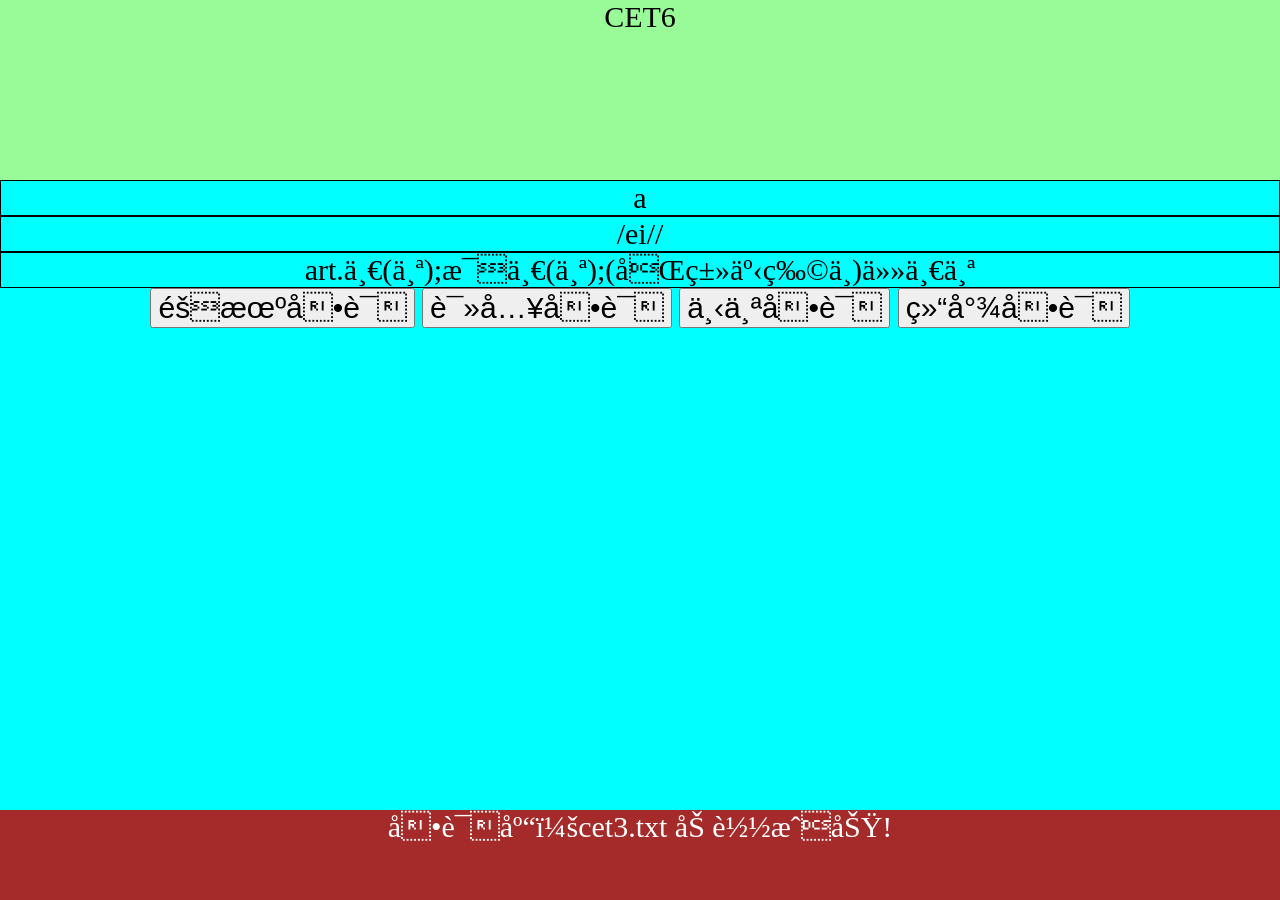
==== 1011.html @ 798f89d6 "Rename 1011 to 1011.html" ====
<!DOCTYPE html>

<html lang="en">
<head>
    <meta charset="utf 8" />
    <meta name="viewport" content="width=device width, initial scale=1.0">
    <title>hello</title>
    <style>
        * {
            margin: 0;
            font-size: 30px;
            text-align: center;
        }

        p {
            border: 1px solid black;
        }

        header {
            height: 20%;
            background-color: palegreen;
        }

        body {
            height: 100vh;
        }

        main {
            height: 70%;
            background-color: aqua;
        }

        footer {
            height: 10%;
            background-color: brown;
            color: white;
        }
    </style>
    <script>
let Model = {} ;
        Model.cet6Str = '' ;
        Model.CET6 = [] ;
        Model.cetUrl = ['cet1.txt','cet2,txt','cet3.txt'];
        for(let i=0; i<Model.cetUrl.length; i++){
            fetch(Model.cetUrl[i])
            .then(res => res.text())
            .then(txt => {
                Model.cet6Str += txt ;
                IU.log('单词库：' + Model.cetUrl[i] + ' 加载成功!') ;
            });
          } ;
    </script>
</head>
<body>
    <header>
        CET6
    </header>
    <main>
        <p id="word">a</p>
        <p id="pron">/ei//</p>
        <p id="chinese"> art.一(个);每一(个);(同类事物中)任一个</p>
        <button id="randWord">随机单词</button>
        <button id="loadWord">读入单词</button>
        <button id="nextWord">下个单词</button>
        <button id="lastWord">结尾单词</button>
    </main>
    <footer>
        20223493杨欣杰22计算机及科学与技术2班
    </footer>
    <script>
         let IU ={};
        IU.log =function(s){
            select('footer').textContent =s;
        }
        let cet6Str='';
        let loadCet = select('button#loadWord');
        let randWord= select('button#randWord');
        loadCet.onclick=function(){
        fetch('cet6.txt')
        .then(res=>res.text())
        .then(txt=>cet6Str=txt);
        };
        Model.CET6 = Model.cet6Str.split('\r\n') ;
        if(Model.CET6.length < 5000){
            IU.log("单词正在读入,Please wait!");
        }else{
            IU.log("已经读入了"+ Model.CET6.length + "单词!")
        };
        randWord.onclick=function(){
        if(cet6Str.length==0){
        let s='请先读入单词！';
        select('footer').textContent=s;
        }else{
        let arr=cet6Str.split('\r\n');
        console.log(arr);
        let rand=Math.floor(Math.random()*arr.length);
        let str=arr[rand];
        console.log(str);
        let begin=str.indexOf('\t');
        let end=str.lastIndexOf('\t');
        console.log('b:'+begin+'e:'+end);
        let en=str.slice(0,begin);
        let pr=str.slice(begin+1,end);
        let cn=str.slice(end+1);
        select('p#word').textContent=en;
        select('p#pron').textContent=pr;
        select('p#chinese').textContent=cn;
}
        };
        select('button#firstWord').onclick = function () {
            let CET6 = Model.CET6;
            let word = CET6[0];
            IU.printWord(word);
            IU.log('你选中了第 1 个单词');
        };
        select('button#lastWord').onclick = function () {
            let CET6 = Model.CET6;
            let word = CET6[CET6.length - 1];
           IU.printWord(word);
            IU.log('你选中了最后一个单词');
        };
        select('button#randWord').onclick = function () {
            let CET6 = Model.CET6;
            let rand = Math.floor(Math.random() * CET6.length);
            let word = CET6[rand];
            IU.printWord(word);
            IU.log('你随机选中了第 ' + (rand + 1) + ' 个单词');
        };
        select('button#nextWord').onclick = function () {
            let word = { en: 'sorry ', pn: 'so ri', cn: '不好意思！' };
            IU.printWord(word);
            IU.log('你选中的按钮，我暂时还不会写代码');
        };
    function select(selector){
    let dom=document.querySelector(selector);
    return dom;
}
    </script>

</body>
</html>
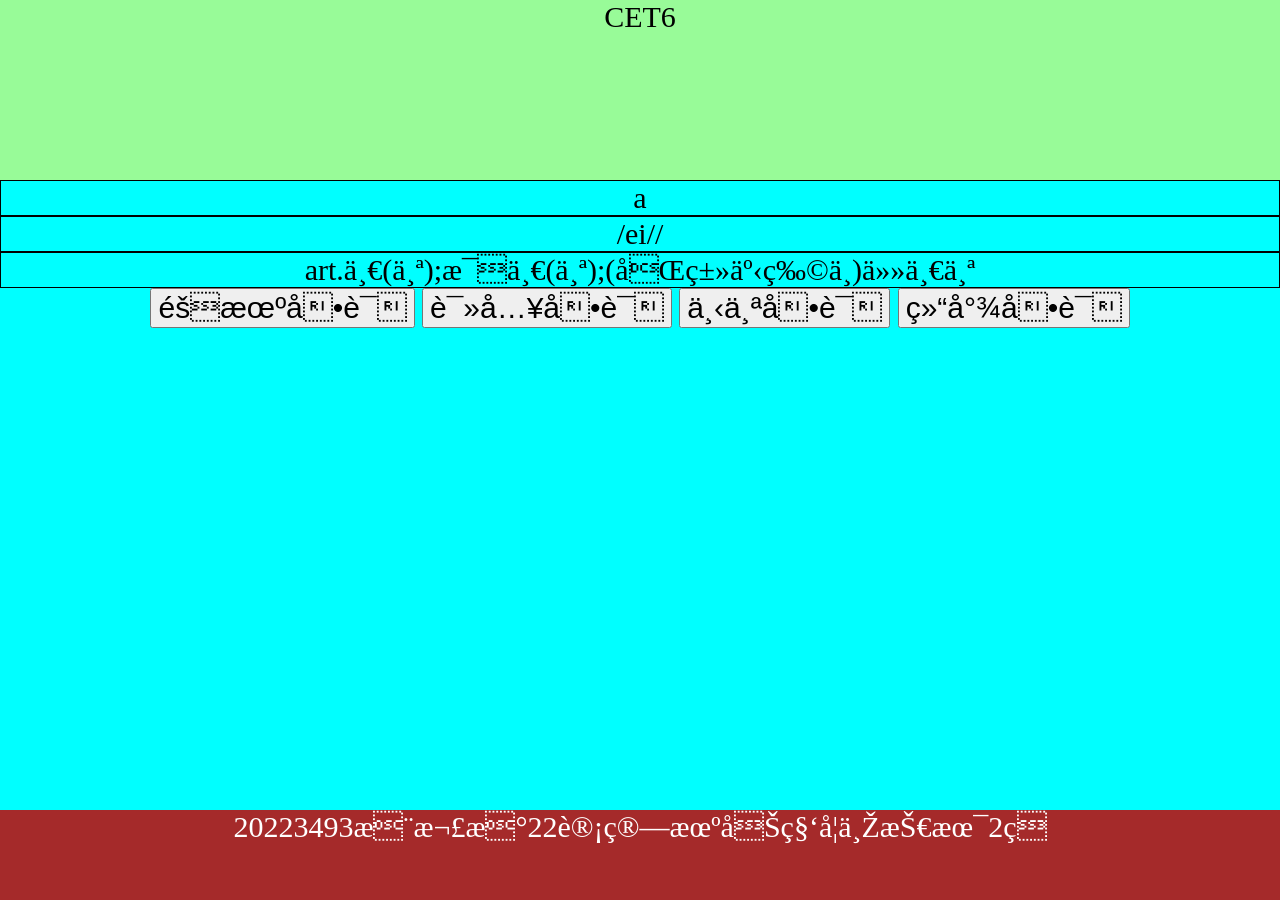
==== commit 5a9ed8c3: "Update 1011.html" ====
--- a/1011.html
+++ b/1011.html
@@ -49,6 +49,17 @@
                 IU.log('单词库：' + Model.cetUrl[i] + ' 加载成功!') ;
             });
           } ;
+        letarr=Model.cet6String.split('\n');
+for(leti=0;i<arr.length;i++){
+let s=arr[i];
+let word={};
+let wordArr=s.split('\t');
+word.en=wordArr[0];
+word.pn=wordArr[1];
+word.cn=wordArr[2];
+Model.CET6.push(word);
+}
+}
     </script>
 </head>
 <body>
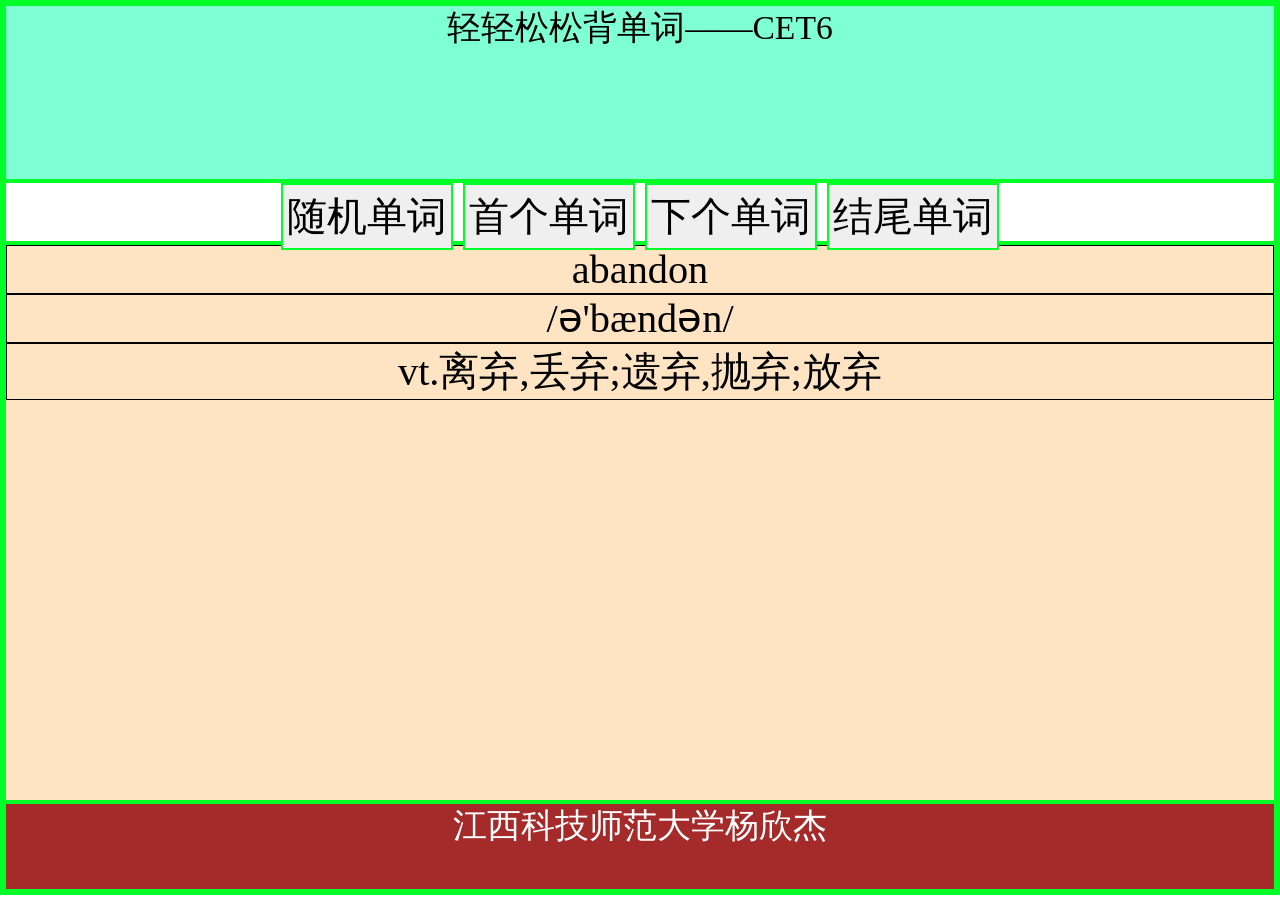
==== commit 41b2701c: "Add files via upload" ====
--- a/1011.html
+++ b/1011.html
@@ -1,33 +1,42 @@
-<!DOCTYPE html>
-
+﻿<!DOCTYPE html>
 <html lang="en">
 <head>
-    <meta charset="utf 8" />
-    <meta name="viewport" content="width=device width, initial scale=1.0">
-    <title>hello</title>
+    <meta charset="UTF-8">
+    <meta name="viewport" content="width=device-width, initial-scale=1.0">
+    <title>welcome to my CET APP</title>
     <style>
         * {
+            border: 2px solid rgb(0, 255, 38);
             margin: 0;
-            font-size: 30px;
+            padding: 0;
             text-align: center;
+            box-sizing: border-box;
         }
 
         p {
             border: 1px solid black;
         }
 
+        body {
+            height: 99vh;
+            font-size: calc(0.5em + 2vw);
+        }
+
         header {
             height: 20%;
-            background-color: palegreen;
+            font-size: 1em;
+            background-color: aquamarine;
         }
 
-        body {
-            height: 100vh;
+        nav {
+            height: 7%;
+            font-size: 1.2em;
         }
 
         main {
-            height: 70%;
-            background-color: aqua;
+            height: 63%;
+            font-size: 1.2em;
+            background-color: bisque;
         }
 
         footer {
@@ -35,118 +44,91 @@
             background-color: brown;
             color: white;
         }
+
+        button {
+            padding: 0.1em;
+            font-size: 1em;
+        }
     </style>
     <script>
-let Model = {} ;
-        Model.cet6Str = '' ;
-        Model.CET6 = [] ;
-        Model.cetUrl = ['cet1.txt','cet2,txt','cet3.txt'];
-        for(let i=0; i<Model.cetUrl.length; i++){
-            fetch(Model.cetUrl[i])
-            .then(res => res.text())
-            .then(txt => {
-                Model.cet6Str += txt ;
-                IU.log('单词库：' + Model.cetUrl[i] + ' 加载成功!') ;
-            });
-          } ;
-        letarr=Model.cet6String.split('\n');
-for(leti=0;i<arr.length;i++){
-let s=arr[i];
-let word={};
-let wordArr=s.split('\t');
-word.en=wordArr[0];
-word.pn=wordArr[1];
-word.cn=wordArr[2];
-Model.CET6.push(word);
-}
-}
+        //定义了全局变量，Model对象，用来给程序建立理解模型
+        let Model = {}; //每个对象实例，都会开辟一个独立的内存空间，用来存放数据
+        //为应对较慢的网络环境，下面先直接给出20个单词的数据
+        Model.cet6String = "a /ei/ art.一(个);每一(个);(同类事物中)任一个\nabandon /ə'bændən/ vt.离弃,丢弃;遗弃,抛弃;放弃\nabdomen /æb'dəumen/ n.腹,下腹(胸部到腿部的部分)\nabatement /ə'beitmənt/ n.减(免)税,打折扣,冲销\nabide /ə'baid/ vi.(abode,abided)(by)遵守;坚持;vt.忍受,容忍\nability /ə'biliti/ n.能力;本领;才能,才干;专门技能,天资\nable /'eibl/ a.有(能力、时间、知识等)做某事,有本事的\nabnormal /æb'nɔ:məl/ a.反常的,不正常的,不规则的\naboard /ə'bɔ:d/ ad.&prep.在船(飞机、车)上;ad.上船(飞机、车)\nabolish /ə'bɔliʃ/ vt.废除(法律、习惯等);取消\nabound /ə'baund/ vi.大量存在;(~in,~with)充满,富于\nabout /ə'baut/ ad.在周围;大约prep.关于;在周围a.准备\nabove /ə'bʌv/ a.上述的ad.在上面,在前文prep.在..之上,高于\nabroad /ə'brɔ:d/ ad.到国外,在国外;在传播,在流传\nabrupt /ə'brʌpt/ a.突然的,出其不意的;(行为等)粗鲁无礼的\nabsence /'æbsəns/ n.缺乏,不存在;缺席,不在场;缺席的时间\nabsent /'æbsənt,æb'sent/ a.缺席的;缺乏的,不存在的;心不在焉的\nabsolute /'æbsəlju:t/ a.绝对的,完全的;确实的,肯定的\nabsorb /əb'sɔ:b,-'zɔ:b/ vt.吸收(水、光、蒸汽等）;使全神贯注;吞并/兼并\nabstract /'æbstrækt/ a.抽象的n.摘要,文摘,梗概vt.提取;摘录要点";
+        //把字符串处理成单词对象，存放到Model.CET6内
+        Model.CET6 = [];
+        { //局部代码块，处理单词数据，避免引入全局变量
+            let arr = Model.cet6String.split('\n');
+            for (let i = 0; i < arr.length; i++) {
+                let s = arr[i];
+                let word = {};
+                let wordArr = s.split('\t');
+                word.en = wordArr[0];
+                word.pn = wordArr[1];
+                word.cn = wordArr[2];
+                Model.CET6.push(word);
+            }
+        }//局部代码块结束，结束后，结果Model.CET6数组存放了“单词对象”组成的数据
     </script>
 </head>
 <body>
     <header>
-        CET6
+        轻轻松松背单词——CET6
     </header>
-    <main>
-        <p id="word">a</p>
-        <p id="pron">/ei//</p>
-        <p id="chinese"> art.一(个);每一(个);(同类事物中)任一个</p>
+    <nav>
         <button id="randWord">随机单词</button>
-        <button id="loadWord">读入单词</button>
+        <button id="firstWord">首个单词</button>
         <button id="nextWord">下个单词</button>
         <button id="lastWord">结尾单词</button>
+    </nav>
+    <main>
+        <p id="en">abandon</p>
+        <p id="pn">/ə'bændən/</p>
+        <p id="cn">vt.离弃,丢弃;遗弃,抛弃;放弃</p>
     </main>
+
     <footer>
-        20223493杨欣杰22计算机及科学与技术2班
+        江西科技师范大学杨欣杰
     </footer>
     <script>
-         let IU ={};
-        IU.log =function(s){
-            select('footer').textContent =s;
-        }
-        let cet6Str='';
-        let loadCet = select('button#loadWord');
-        let randWord= select('button#randWord');
-        loadCet.onclick=function(){
-        fetch('cet6.txt')
-        .then(res=>res.text())
-        .then(txt=>cet6Str=txt);
+
+        let UI = {};
+        UI.log = function (s) {
+            select('footer').textContent = s;
         };
-        Model.CET6 = Model.cet6Str.split('\r\n') ;
-        if(Model.CET6.length < 5000){
-            IU.log("单词正在读入,Please wait!");
-        }else{
-            IU.log("已经读入了"+ Model.CET6.length + "单词!")
-        };
-        randWord.onclick=function(){
-        if(cet6Str.length==0){
-        let s='请先读入单词！';
-        select('footer').textContent=s;
-        }else{
-        let arr=cet6Str.split('\r\n');
-        console.log(arr);
-        let rand=Math.floor(Math.random()*arr.length);
-        let str=arr[rand];
-        console.log(str);
-        let begin=str.indexOf('\t');
-        let end=str.lastIndexOf('\t');
-        console.log('b:'+begin+'e:'+end);
-        let en=str.slice(0,begin);
-        let pr=str.slice(begin+1,end);
-        let cn=str.slice(end+1);
-        select('p#word').textContent=en;
-        select('p#pron').textContent=pr;
-        select('p#chinese').textContent=cn;
-}
+        UI.printWord = function (word) { //word是单词对象的数据结构word.en，word.pn，word.cn
+            select('p#en').textContent = word.en;
+            select('p#pn').textContent = word.pn;
+            select('p#cn').textContent = word.cn;
         };
         select('button#firstWord').onclick = function () {
             let CET6 = Model.CET6;
             let word = CET6[0];
-            IU.printWord(word);
-            IU.log('你选中了第 1 个单词');
+            UI.printWord(word);
+            UI.log('你选中了第 1 个单词');
         };
         select('button#lastWord').onclick = function () {
             let CET6 = Model.CET6;
             let word = CET6[CET6.length - 1];
-           IU.printWord(word);
-            IU.log('你选中了最后一个单词');
+            UI.printWord(word);
+            UI.log('你选中了最后一个单词');
         };
         select('button#randWord').onclick = function () {
             let CET6 = Model.CET6;
             let rand = Math.floor(Math.random() * CET6.length);
             let word = CET6[rand];
-            IU.printWord(word);
-            IU.log('你随机选中了第 ' + (rand + 1) + ' 个单词');
+            UI.printWord(word);
+            UI.log('你随机选中了第 ' + (rand + 1) + ' 个单词');
         };
         select('button#nextWord').onclick = function () {
             let word = { en: 'sorry ', pn: 'so ri', cn: '不好意思！' };
-            IU.printWord(word);
-            IU.log('你选中的按钮，我暂时还不会写代码');
+            UI.printWord(word);
+            UI.log('你选中的按钮，我暂时还不会写代码');
         };
-    function select(selector){
-    let dom=document.querySelector(selector);
-    return dom;
-}
+        function select(selector) {
+            let dom = document.querySelector(selector);
+            return dom;
+        }
     </script>
-
 </body>
-</html>
+</html> 
